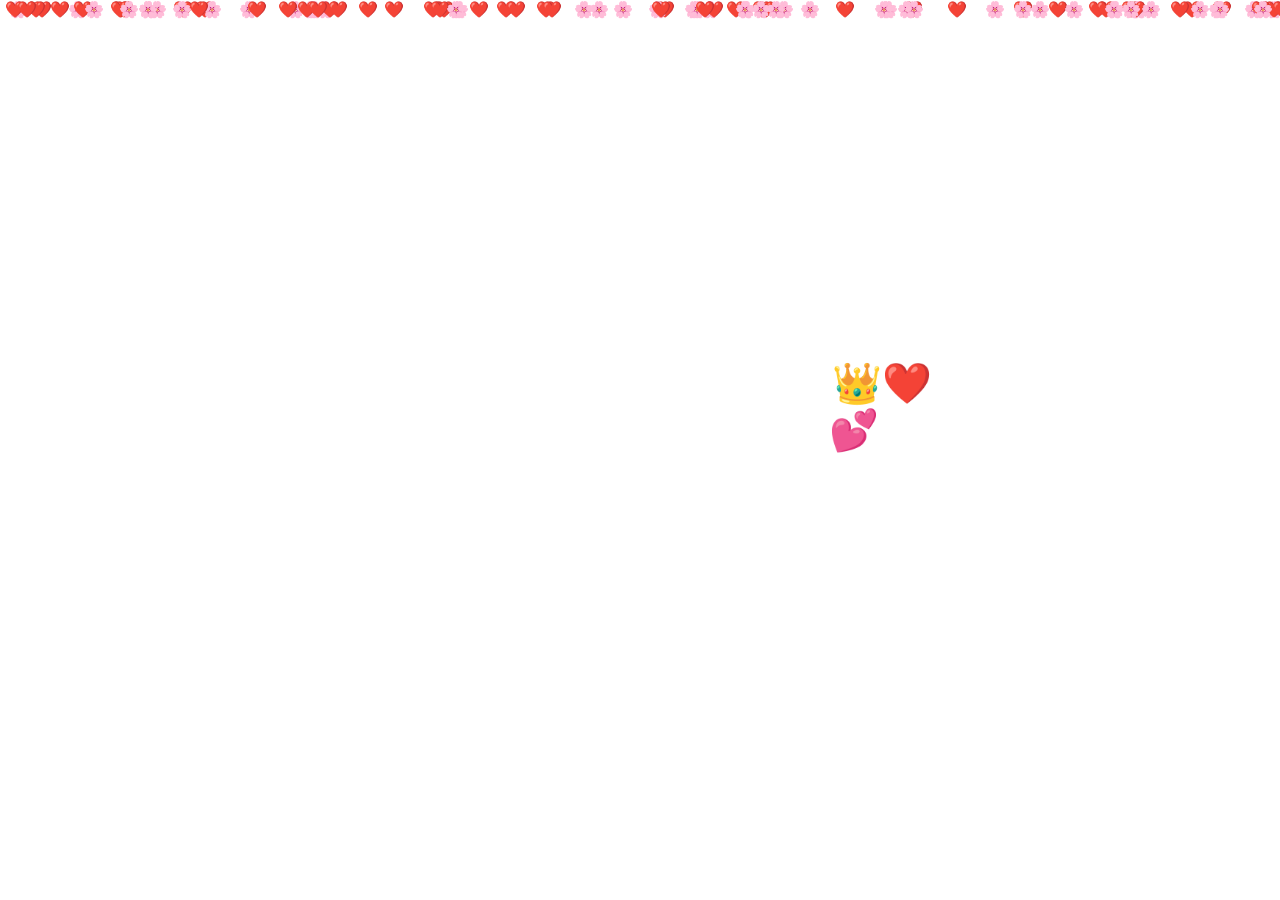
==== page2.html @ 0db60fc7 "push_28_05_26" ====
<!DOCTYPE html>
<html lang="fr">
<head>
<meta charset="UTF-8">
<title>Final ❤️</title>
<link rel="stylesheet" href="page2.css">
</head>
<body>

<div class="message">
    À l’année prochaine ma reine 👑❤️ <br>
    Que le meilleur pour nous 💕
</div>

<div class="flowers"></div>

<script>
const container = document.querySelector('.flowers');

for (let i = 0; i < 100; i++) {
    let el = document.createElement('span');
    el.innerHTML = Math.random() > 0.5 ? '🌸' : '❤️';
    el.style.left = Math.random() * 100 + 'vw';
    el.style.animationDuration = (Math.random() * 5 + 3) + 's';
    container.appendChild(el);
}
</script>

</body>
</html>
---- page2.css ----
body {
    margin: 0;
    overflow: hidden;
    background: linear-gradient(black, #1a001a);
    color: white;
}

.message {
    position: absolute;
    top: 40%;
    width: 100%;
    text-align: center;
    font-size: 2.5em;
    animation: glow 2s infinite alternate;
}

@keyframes glow {
    from { text-shadow: 0 0 10px pink; }
    to { text-shadow: 0 0 30px red; }
}

.flowers span {
    position: absolute;
    animation: fall linear infinite;
}

@keyframes fall {
    from { transform: translateY(-10vh) rotate(0deg); }
    to { transform: translateY(110vh) rotate(360deg); }
}
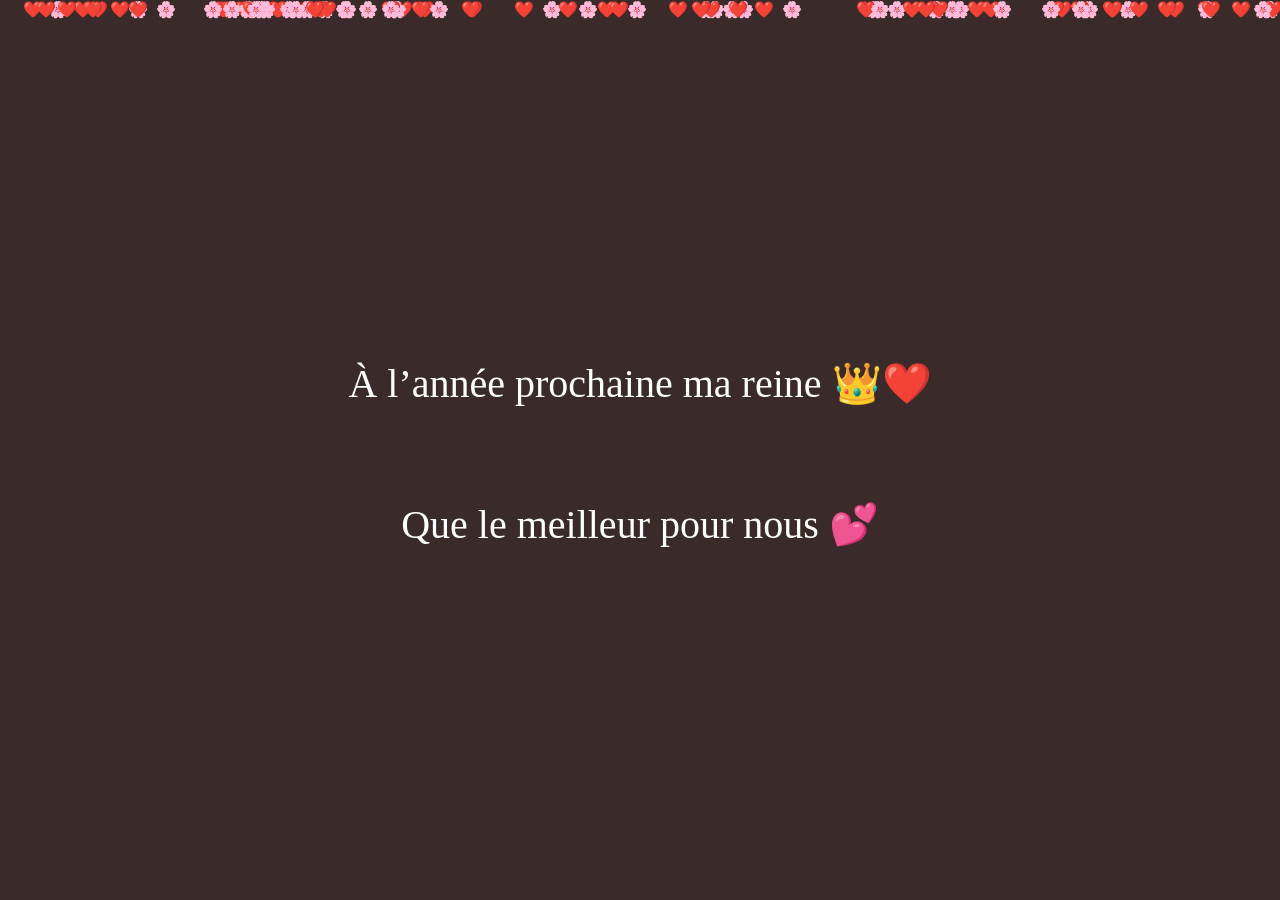
==== commit 991cef42: "28_05_26" ====
--- a/page2.html
+++ b/page2.html
@@ -8,7 +8,7 @@
 <body>
 
 <div class="message">
-    À l’année prochaine ma reine 👑❤️ <br>
+    À l’année prochaine ma reine 👑❤️ <br><br><br>
     Que le meilleur pour nous 💕
 </div>
 
--- a/page2.css
+++ b/page2.css
@@ -1,7 +1,7 @@
 body {
     margin: 0;
     overflow: hidden;
-    background: linear-gradient(black, #1a001a);
+    background: rgb(58, 42, 42);
     color: white;
 }
 
@@ -27,4 +27,19 @@
 @keyframes fall {
     from { transform: translateY(-10vh) rotate(0deg); }
     to { transform: translateY(110vh) rotate(360deg); }
+}
+
+/* ECRAN DE DEMARRAGE */
+#startScreen {
+    position: fixed;
+    width: 100%;
+    height: 100%;
+    background: black;
+    color: white;
+    display: flex;
+    justify-content: center;
+    align-items: center;
+    font-size: 2em;
+    z-index: 999;
+    cursor: pointer;
 }
